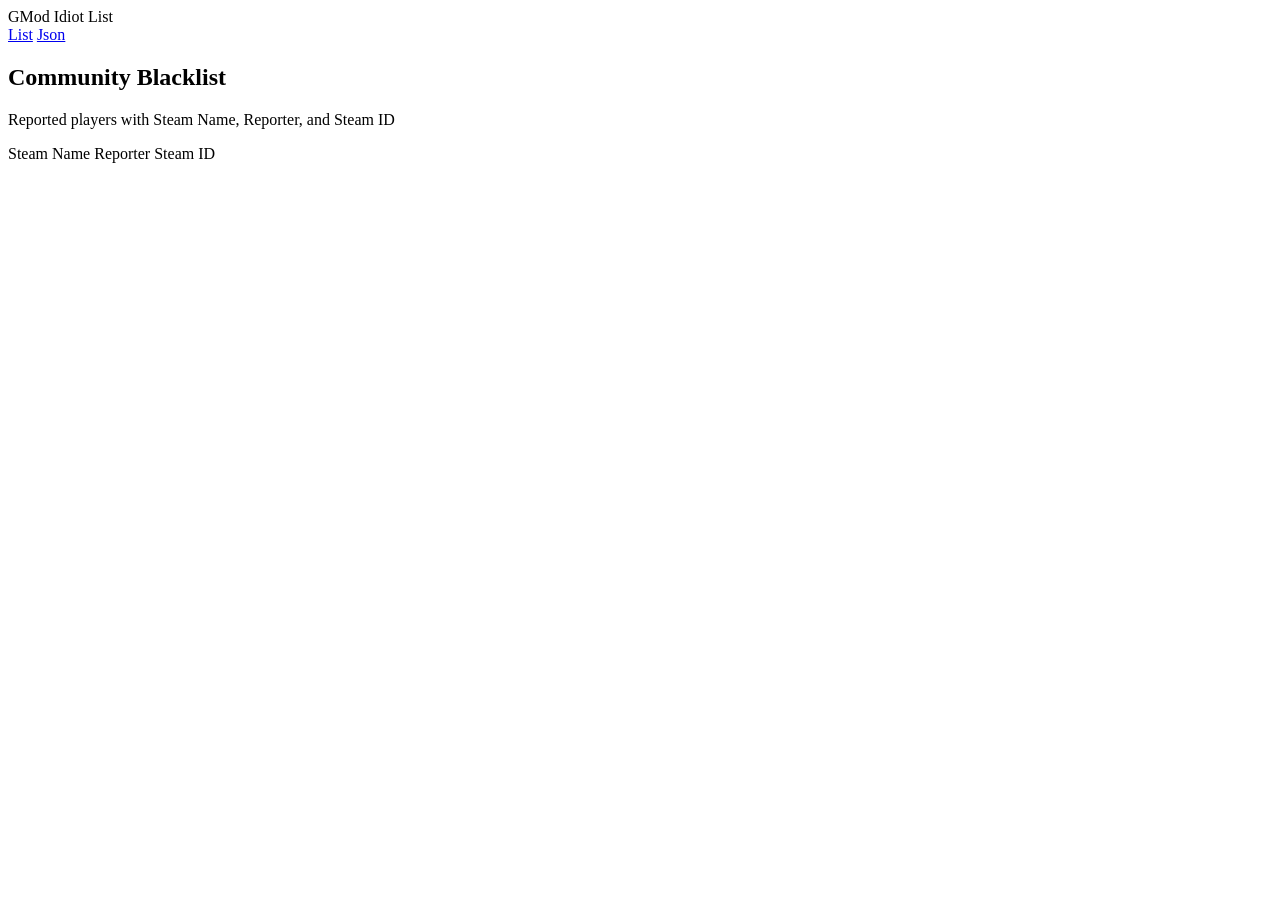
==== index.html @ 0696a84d "Create index.html" ====
<!DOCTYPE html>
<html lang="en">
<head>
    <meta charset="UTF-8" />
    <meta name="viewport" content="width=device-width, initial-scale=1.0" />
    <title>GMod Idiot List</title>
    <link rel="stylesheet" href="style.css" />
</head>
<body>
    <div class="topbar">
        <div class="logo">GMod Idiot List</div>
        <div class="nav-links">
            <a href="list.html" class="active">List</a>
            <a href="json.html">Json</a>
        </div>
    </div>
    <div class="container">
        <div class="hero">
            <h2>Community Blacklist</h2>
            <p>Reported players with Steam Name, Reporter, and Steam ID</p>
        </div>
        <div class="list-section" id="home-list">
            <div class="list-header">
                <span>Steam Name</span>
                <span>Reporter</span>
                <span>Steam ID</span>
            </div>
            <div id="entry-container"></div>
        </div>
    </div>
    <script src="script.js"></script>
</body>
</html>
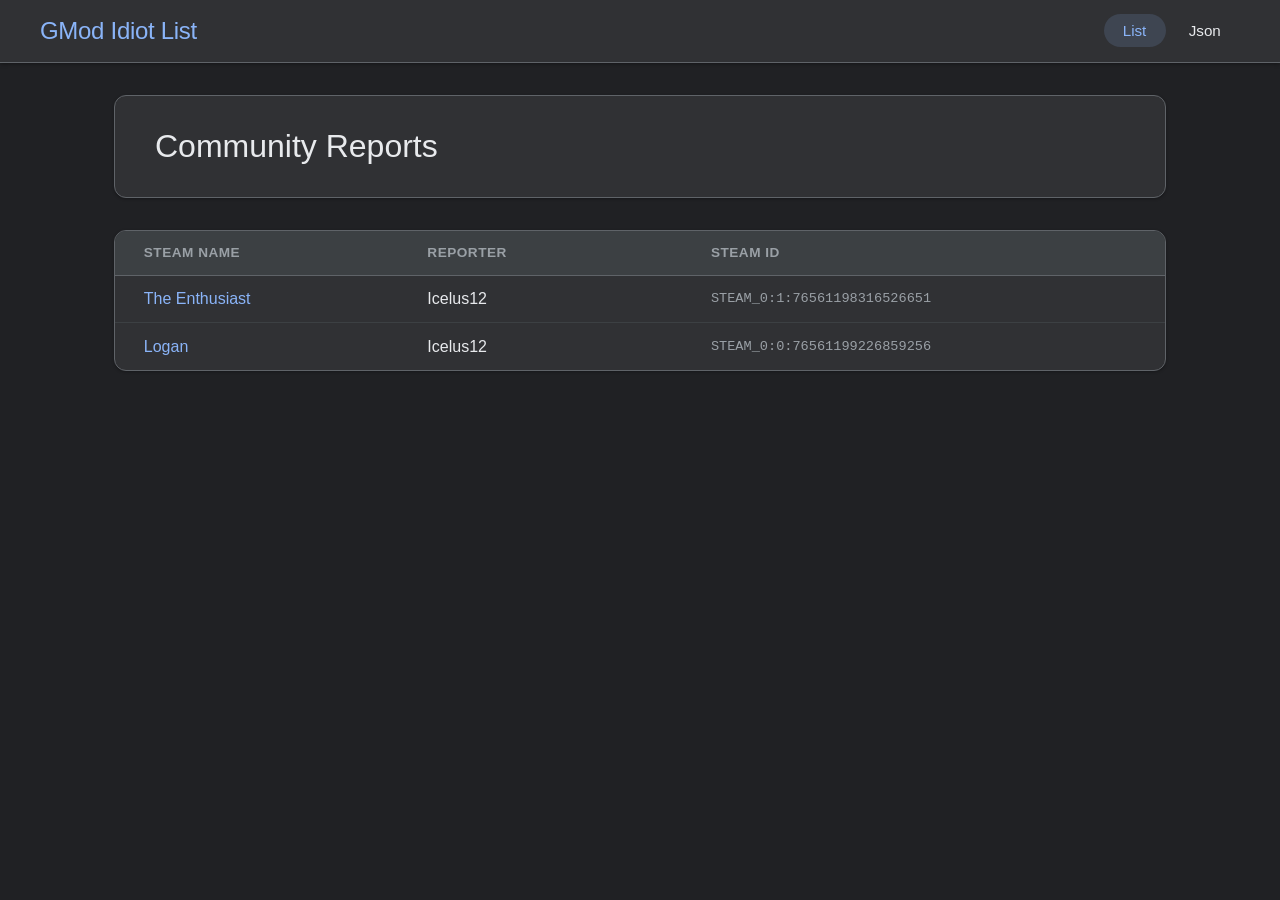
==== commit 20c64cad: "Update index.html" ====
--- a/index.html
+++ b/index.html
@@ -16,8 +16,8 @@
     </div>
     <div class="container">
         <div class="hero">
-            <h2>Community Blacklist</h2>
-            <p>Reported players with Steam Name, Reporter, and Steam ID</p>
+            <h2>Community Reports</h2>
+        
         </div>
         <div class="list-section" id="home-list">
             <div class="list-header">
--- a/style.css
+++ b/style.css
@@ -0,0 +1,235 @@
+* {
+    margin: 0;
+    padding: 0;
+    box-sizing: border-box;
+    font-family: 'Google Sans', 'Segoe UI', Roboto, Arial, sans-serif;
+}
+body {
+    background: #202124;
+    min-height: 100vh;
+    display: flex;
+    flex-direction: column;
+    color: #e8eaed;
+}
+.topbar {
+    background: #303134;
+    padding: 0.9rem 2.5rem;
+    display: flex;
+    align-items: center;
+    justify-content: space-between;
+    border-bottom: 1px solid #5f6368;
+    box-shadow: 0 1px 4px rgba(0,0,0,0.4);
+    flex-wrap: wrap;
+    gap: 0.5rem 1.5rem;
+}
+.logo {
+    font-size: 1.5rem;
+    font-weight: 500;
+    color: #8ab4f8;
+    letter-spacing: -0.3px;
+}
+.nav-links {
+    display: flex;
+    gap: 0.25rem;
+}
+.nav-links a {
+    text-decoration: none;
+    color: #e8eaed;
+    font-size: 0.95rem;
+    font-weight: 500;
+    padding: 0.5rem 1.2rem;
+    border-radius: 24px;
+    transition: all 0.2s cubic-bezier(0.4, 0, 0.2, 1);
+    position: relative;
+    overflow: hidden;
+    background: transparent;
+}
+.nav-links a::before {
+    content: '';
+    position: absolute;
+    top: 50%;
+    left: 50%;
+    width: 0;
+    height: 0;
+    border-radius: 50%;
+    background: rgba(138, 180, 248, 0.15);
+    transform: translate(-50%, -50%);
+    transition: width 0.4s cubic-bezier(0.4, 0, 0.2, 1), height 0.4s cubic-bezier(0.4, 0, 0.2, 1);
+}
+.nav-links a:hover::before {
+    width: 200px;
+    height: 200px;
+}
+.nav-links a:hover {
+    background: rgba(138, 180, 248, 0.08);
+    color: #8ab4f8;
+}
+.nav-links a.active {
+    background: rgba(138, 180, 248, 0.15);
+    color: #8ab4f8;
+}
+.nav-links a.active::before {
+    display: none;
+}
+.nav-links a:active {
+    transform: scale(0.92);
+}
+.container {
+    max-width: 1100px;
+    margin: 2rem auto;
+    padding: 0 1.5rem;
+    width: 100%;
+    flex: 1;
+}
+.hero {
+    background: #303134;
+    padding: 2rem 2.5rem;
+    border-radius: 12px;
+    border: 1px solid #5f6368;
+    margin-bottom: 2rem;
+    box-shadow: 0 1px 3px rgba(0,0,0,0.3);
+}
+.hero h2 {
+    font-size: 2rem;
+    font-weight: 400;
+    color: #e8eaed;
+}
+.hero p {
+    color: #9aa0a6;
+    margin-top: 0.3rem;
+    font-size: 1rem;
+}
+.list-section {
+    background: #303134;
+    border-radius: 12px;
+    border: 1px solid #5f6368;
+    overflow: hidden;
+    box-shadow: 0 1px 3px rgba(0,0,0,0.3);
+}
+.list-header {
+    display: grid;
+    grid-template-columns: 2fr 2fr 3fr;
+    background: #3c4043;
+    padding: 0.9rem 1.8rem;
+    font-weight: 600;
+    color: #9aa0a6;
+    font-size: 0.85rem;
+    text-transform: uppercase;
+    letter-spacing: 0.5px;
+    border-bottom: 1px solid #5f6368;
+}
+.list-entry {
+    display: grid;
+    grid-template-columns: 2fr 2fr 3fr;
+    padding: 0.9rem 1.8rem;
+    border-bottom: 1px solid #3c4043;
+    align-items: center;
+    transition: background 0.15s cubic-bezier(0.4, 0, 0.2, 1);
+    cursor: default;
+}
+.list-entry:hover {
+    background: #3c4043;
+}
+.list-entry:last-child {
+    border-bottom: none;
+}
+.list-entry .steam-name {
+    font-weight: 500;
+    color: #8ab4f8;
+}
+.list-entry .reporter {
+    color: #e8eaed;
+}
+.list-entry .steam-id {
+    font-family: 'Roboto Mono', 'Courier New', monospace;
+    font-size: 0.85rem;
+    color: #9aa0a6;
+}
+.json-section {
+    background: #303134;
+    border-radius: 12px;
+    border: 1px solid #5f6368;
+    padding: 2rem 2.5rem;
+    box-shadow: 0 1px 3px rgba(0,0,0,0.3);
+}
+.json-section h3 {
+    font-weight: 400;
+    font-size: 1.5rem;
+    color: #e8eaed;
+}
+.json-section p {
+    color: #9aa0a6;
+    margin: 0.3rem 0 1.5rem 0;
+}
+#json-output {
+    background: #202124;
+    padding: 1.5rem;
+    border-radius: 8px;
+    border: 1px solid #5f6368;
+    overflow-x: auto;
+    font-family: 'Roboto Mono', 'Courier New', monospace;
+    font-size: 0.9rem;
+    color: #e8eaed;
+    white-space: pre-wrap;
+    word-break: break-word;
+    max-height: 600px;
+    overflow-y: auto;
+    box-shadow: inset 0 1px 4px rgba(0,0,0,0.5);
+}
+#json-output::-webkit-scrollbar {
+    width: 8px;
+}
+#json-output::-webkit-scrollbar-track {
+    background: #202124;
+}
+#json-output::-webkit-scrollbar-thumb {
+    background: #5f6368;
+    border-radius: 4px;
+}
+#json-output::-webkit-scrollbar-thumb:hover {
+    background: #8ab4f8;
+}
+@media (max-width: 650px) {
+    .topbar {
+        padding: 0.7rem 1.2rem;
+    }
+    .logo {
+        font-size: 1.2rem;
+    }
+    .nav-links a {
+        padding: 0.4rem 0.9rem;
+        font-size: 0.85rem;
+    }
+    .list-header, .list-entry {
+        grid-template-columns: 1.5fr 1.5fr 2fr;
+        padding: 0.7rem 1rem;
+        font-size: 0.8rem;
+        gap: 0.3rem;
+    }
+    .hero {
+        padding: 1.5rem;
+    }
+    .hero h2 {
+        font-size: 1.5rem;
+    }
+    .json-section {
+        padding: 1.5rem;
+    }
+    #json-output {
+        font-size: 0.75rem;
+        padding: 1rem;
+    }
+}
+::-webkit-scrollbar {
+    width: 8px;
+}
+::-webkit-scrollbar-track {
+    background: #202124;
+}
+::-webkit-scrollbar-thumb {
+    background: #5f6368;
+    border-radius: 4px;
+}
+::-webkit-scrollbar-thumb:hover {
+    background: #8ab4f8;
+}
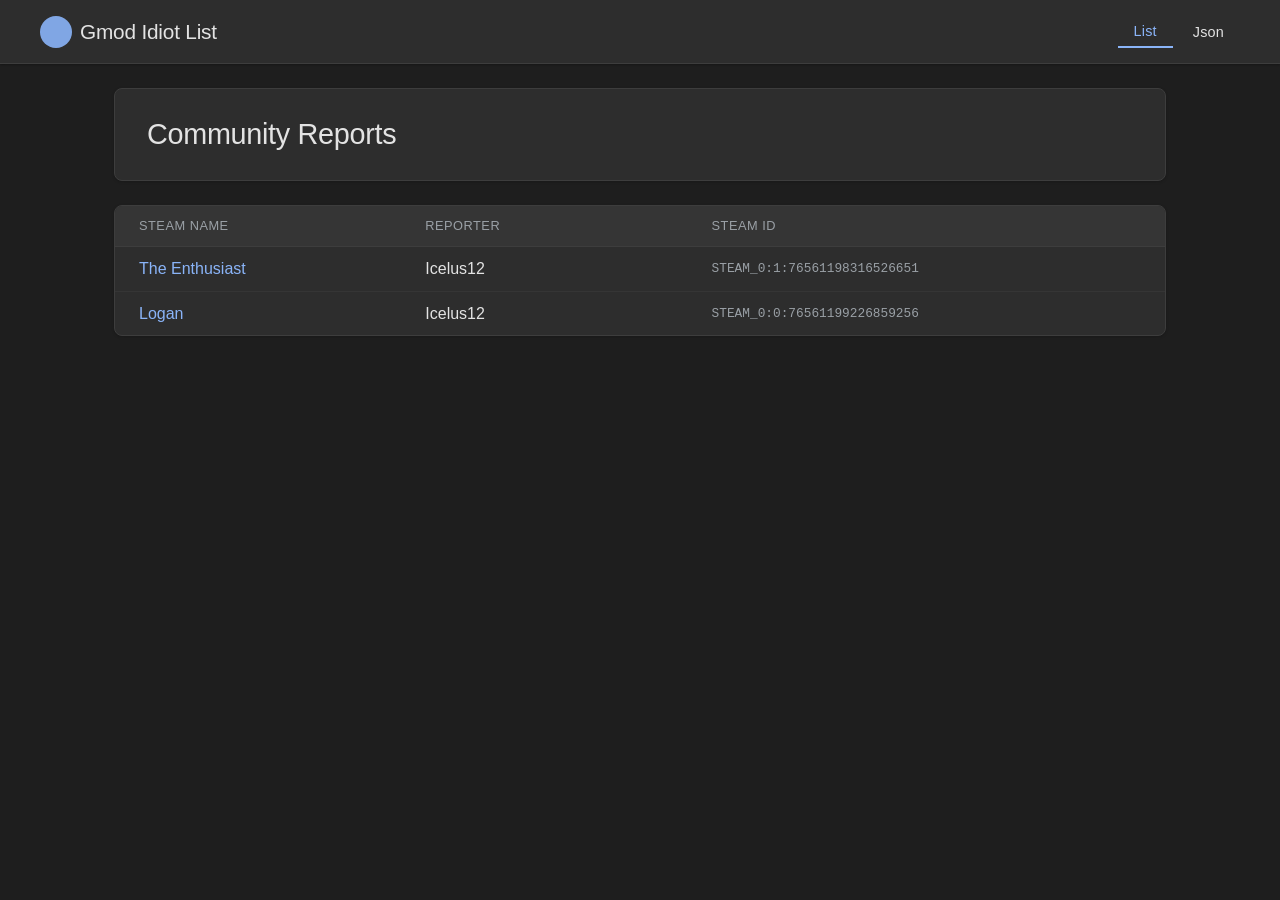
==== commit fbf99bed: "Update index.html" ====
--- a/index.html
+++ b/index.html
@@ -3,12 +3,12 @@
 <head>
     <meta charset="UTF-8" />
     <meta name="viewport" content="width=device-width, initial-scale=1.0" />
-    <title>GMod Idiot List</title>
+    <title>Gmod Idiot List</title>
     <link rel="stylesheet" href="style.css" />
 </head>
 <body>
     <div class="topbar">
-        <div class="logo">GMod Idiot List</div>
+        <div class="logo">Gmod Idiot List</div>
         <div class="nav-links">
             <a href="list.html" class="active">List</a>
             <a href="json.html">Json</a>
--- a/style.css
+++ b/style.css
@@ -5,130 +5,130 @@
     font-family: 'Google Sans', 'Segoe UI', Roboto, Arial, sans-serif;
 }
 body {
-    background: #202124;
+    background: #1e1e1e;
     min-height: 100vh;
     display: flex;
     flex-direction: column;
-    color: #e8eaed;
+    color: #e3e3e3;
 }
 .topbar {
-    background: #303134;
-    padding: 0.9rem 2.5rem;
+    background: #2d2d2d;
+    padding: 0.7rem 2.5rem;
     display: flex;
     align-items: center;
     justify-content: space-between;
-    border-bottom: 1px solid #5f6368;
-    box-shadow: 0 1px 4px rgba(0,0,0,0.4);
+    border-bottom: 1px solid #3d3d3d;
+    box-shadow: 0 1px 2px rgba(0,0,0,0.3);
     flex-wrap: wrap;
     gap: 0.5rem 1.5rem;
+    min-height: 64px;
 }
 .logo {
-    font-size: 1.5rem;
-    font-weight: 500;
-    color: #8ab4f8;
-    letter-spacing: -0.3px;
+    font-size: 1.3rem;
+    font-weight: 500;
+    color: #e3e3e3;
+    letter-spacing: -0.2px;
+    display: flex;
+    align-items: center;
+    gap: 0.5rem;
+}
+.logo::before {
+    content: '';
+    display: inline-block;
+    width: 32px;
+    height: 32px;
+    background: #8ab4f8;
+    border-radius: 50%;
+    opacity: 0.9;
+    flex-shrink: 0;
 }
 .nav-links {
     display: flex;
     gap: 0.25rem;
+    align-items: center;
 }
 .nav-links a {
     text-decoration: none;
-    color: #e8eaed;
-    font-size: 0.95rem;
-    font-weight: 500;
-    padding: 0.5rem 1.2rem;
-    border-radius: 24px;
+    color: #e3e3e3;
+    font-size: 0.9rem;
+    font-weight: 500;
+    padding: 0.5rem 1rem;
+    border-radius: 4px;
     transition: all 0.2s cubic-bezier(0.4, 0, 0.2, 1);
     position: relative;
-    overflow: hidden;
     background: transparent;
-}
-.nav-links a::before {
-    content: '';
-    position: absolute;
-    top: 50%;
-    left: 50%;
-    width: 0;
-    height: 0;
-    border-radius: 50%;
-    background: rgba(138, 180, 248, 0.15);
-    transform: translate(-50%, -50%);
-    transition: width 0.4s cubic-bezier(0.4, 0, 0.2, 1), height 0.4s cubic-bezier(0.4, 0, 0.2, 1);
-}
-.nav-links a:hover::before {
-    width: 200px;
-    height: 200px;
+    letter-spacing: 0.2px;
 }
 .nav-links a:hover {
-    background: rgba(138, 180, 248, 0.08);
+    background: rgba(232, 234, 237, 0.08);
+    color: #e3e3e3;
+}
+.nav-links a.active {
     color: #8ab4f8;
-}
-.nav-links a.active {
-    background: rgba(138, 180, 248, 0.15);
-    color: #8ab4f8;
-}
-.nav-links a.active::before {
-    display: none;
+    border-bottom: 2px solid #8ab4f8;
+    border-radius: 0;
+    padding-bottom: 0.45rem;
 }
 .nav-links a:active {
-    transform: scale(0.92);
+    transform: scale(0.96);
 }
 .container {
     max-width: 1100px;
-    margin: 2rem auto;
+    margin: 1.5rem auto;
     padding: 0 1.5rem;
     width: 100%;
     flex: 1;
 }
 .hero {
-    background: #303134;
-    padding: 2rem 2.5rem;
-    border-radius: 12px;
-    border: 1px solid #5f6368;
-    margin-bottom: 2rem;
-    box-shadow: 0 1px 3px rgba(0,0,0,0.3);
+    background: #2d2d2d;
+    padding: 1.8rem 2rem;
+    border-radius: 8px;
+    border: 1px solid #3d3d3d;
+    margin-bottom: 1.5rem;
+    box-shadow: 0 1px 3px rgba(0,0,0,0.2);
 }
 .hero h2 {
-    font-size: 2rem;
+    font-size: 1.8rem;
     font-weight: 400;
-    color: #e8eaed;
+    color: #e3e3e3;
+    letter-spacing: -0.3px;
 }
 .hero p {
     color: #9aa0a6;
     margin-top: 0.3rem;
-    font-size: 1rem;
+    font-size: 0.95rem;
+    font-weight: 400;
 }
 .list-section {
-    background: #303134;
-    border-radius: 12px;
-    border: 1px solid #5f6368;
+    background: #2d2d2d;
+    border-radius: 8px;
+    border: 1px solid #3d3d3d;
     overflow: hidden;
-    box-shadow: 0 1px 3px rgba(0,0,0,0.3);
+    box-shadow: 0 1px 3px rgba(0,0,0,0.2);
 }
 .list-header {
     display: grid;
     grid-template-columns: 2fr 2fr 3fr;
-    background: #3c4043;
-    padding: 0.9rem 1.8rem;
-    font-weight: 600;
-    color: #9aa0a6;
-    font-size: 0.85rem;
+    background: #353535;
+    padding: 0.8rem 1.5rem;
+    font-weight: 500;
+    color: #9aa0a6;
+    font-size: 0.8rem;
     text-transform: uppercase;
     letter-spacing: 0.5px;
-    border-bottom: 1px solid #5f6368;
+    border-bottom: 1px solid #3d3d3d;
 }
 .list-entry {
     display: grid;
     grid-template-columns: 2fr 2fr 3fr;
-    padding: 0.9rem 1.8rem;
-    border-bottom: 1px solid #3c4043;
-    align-items: center;
-    transition: background 0.15s cubic-bezier(0.4, 0, 0.2, 1);
+    padding: 0.8rem 1.5rem;
+    border-bottom: 1px solid #353535;
+    align-items: center;
+    transition: background 0.15s ease;
     cursor: default;
 }
 .list-entry:hover {
-    background: #3c4043;
+    background: #353535;
 }
 .list-entry:last-child {
     border-bottom: none;
@@ -138,98 +138,108 @@
     color: #8ab4f8;
 }
 .list-entry .reporter {
-    color: #e8eaed;
+    color: #e3e3e3;
 }
 .list-entry .steam-id {
     font-family: 'Roboto Mono', 'Courier New', monospace;
-    font-size: 0.85rem;
+    font-size: 0.8rem;
     color: #9aa0a6;
 }
 .json-section {
-    background: #303134;
-    border-radius: 12px;
-    border: 1px solid #5f6368;
-    padding: 2rem 2.5rem;
-    box-shadow: 0 1px 3px rgba(0,0,0,0.3);
+    background: #2d2d2d;
+    border-radius: 8px;
+    border: 1px solid #3d3d3d;
+    padding: 1.8rem 2rem;
+    box-shadow: 0 1px 3px rgba(0,0,0,0.2);
 }
 .json-section h3 {
     font-weight: 400;
-    font-size: 1.5rem;
-    color: #e8eaed;
+    font-size: 1.4rem;
+    color: #e3e3e3;
+    letter-spacing: -0.2px;
 }
 .json-section p {
     color: #9aa0a6;
-    margin: 0.3rem 0 1.5rem 0;
+    margin: 0.2rem 0 1.2rem 0;
+    font-size: 0.95rem;
 }
 #json-output {
-    background: #202124;
-    padding: 1.5rem;
-    border-radius: 8px;
-    border: 1px solid #5f6368;
+    background: #1e1e1e;
+    padding: 1.2rem;
+    border-radius: 4px;
+    border: 1px solid #3d3d3d;
     overflow-x: auto;
     font-family: 'Roboto Mono', 'Courier New', monospace;
-    font-size: 0.9rem;
-    color: #e8eaed;
+    font-size: 0.85rem;
+    color: #e3e3e3;
     white-space: pre-wrap;
     word-break: break-word;
     max-height: 600px;
     overflow-y: auto;
-    box-shadow: inset 0 1px 4px rgba(0,0,0,0.5);
+    box-shadow: inset 0 1px 3px rgba(0,0,0,0.4);
 }
 #json-output::-webkit-scrollbar {
-    width: 8px;
+    width: 6px;
 }
 #json-output::-webkit-scrollbar-track {
-    background: #202124;
+    background: #1e1e1e;
 }
 #json-output::-webkit-scrollbar-thumb {
-    background: #5f6368;
-    border-radius: 4px;
+    background: #4a4a4a;
+    border-radius: 3px;
 }
 #json-output::-webkit-scrollbar-thumb:hover {
-    background: #8ab4f8;
+    background: #5a5a5a;
 }
 @media (max-width: 650px) {
     .topbar {
-        padding: 0.7rem 1.2rem;
+        padding: 0.6rem 1rem;
+        min-height: 56px;
     }
     .logo {
-        font-size: 1.2rem;
+        font-size: 1.1rem;
+    }
+    .logo::before {
+        width: 28px;
+        height: 28px;
     }
     .nav-links a {
-        padding: 0.4rem 0.9rem;
-        font-size: 0.85rem;
+        padding: 0.4rem 0.7rem;
+        font-size: 0.8rem;
+    }
+    .nav-links a.active {
+        padding-bottom: 0.35rem;
     }
     .list-header, .list-entry {
         grid-template-columns: 1.5fr 1.5fr 2fr;
-        padding: 0.7rem 1rem;
-        font-size: 0.8rem;
+        padding: 0.6rem 1rem;
+        font-size: 0.75rem;
         gap: 0.3rem;
     }
     .hero {
-        padding: 1.5rem;
+        padding: 1.2rem 1.2rem;
     }
     .hero h2 {
-        font-size: 1.5rem;
+        font-size: 1.3rem;
     }
     .json-section {
-        padding: 1.5rem;
+        padding: 1.2rem;
     }
     #json-output {
-        font-size: 0.75rem;
-        padding: 1rem;
+        font-size: 0.7rem;
+        padding: 0.8rem;
     }
 }
 ::-webkit-scrollbar {
-    width: 8px;
+    width: 6px;
 }
 ::-webkit-scrollbar-track {
-    background: #202124;
+    background: #1e1e1e;
 }
 ::-webkit-scrollbar-thumb {
-    background: #5f6368;
-    border-radius: 4px;
+    background: #4a4a4a;
+    border-radius: 3px;
 }
 ::-webkit-scrollbar-thumb:hover {
-    background: #8ab4f8;
-}
+    background: #5a5a5a;
+}
